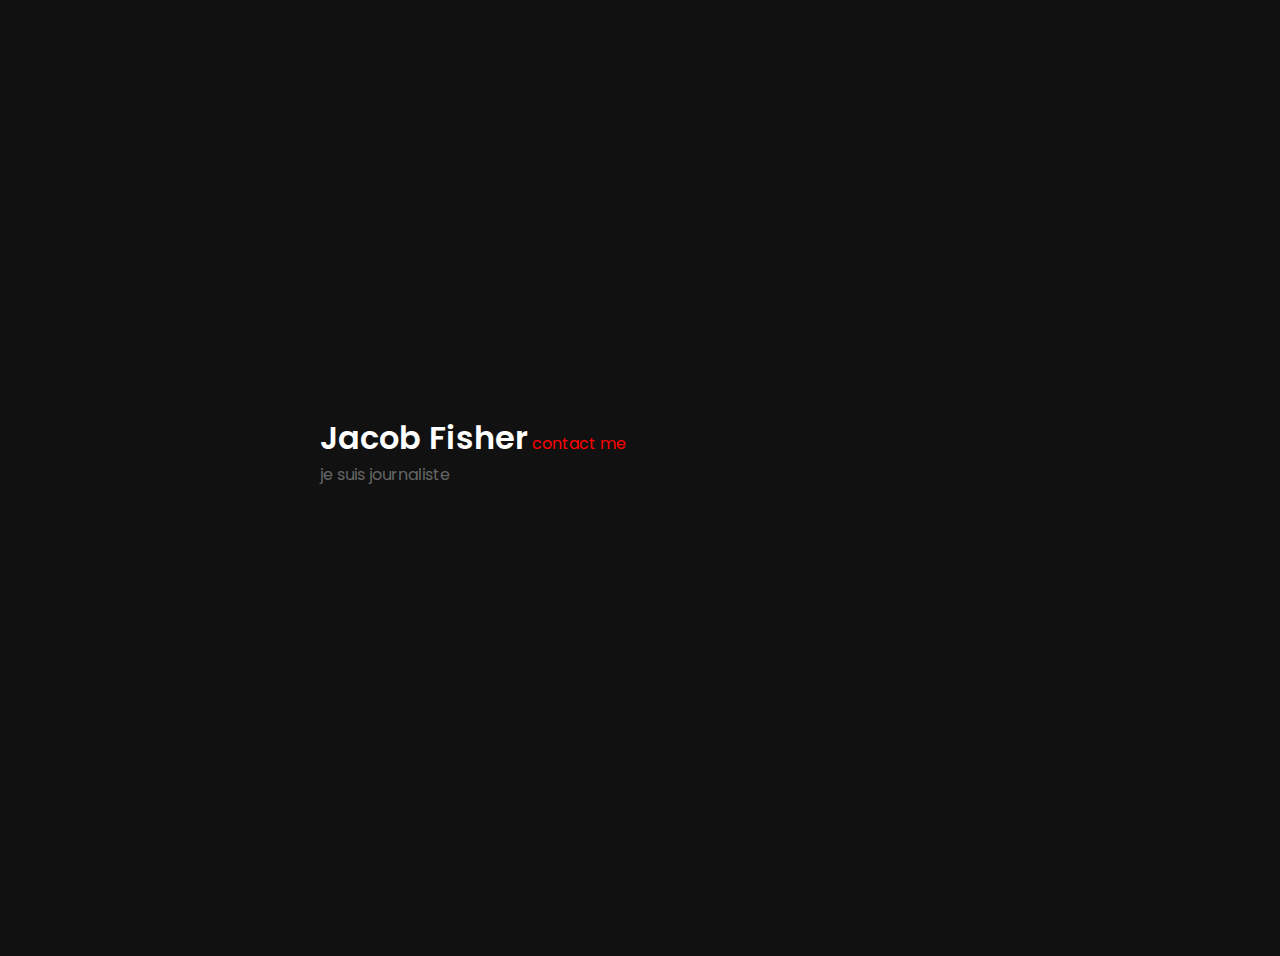
==== index.html @ db0469fe "init" ====
<!DOCTYPE html>
<html lang="en">
<head>
    <meta charset="UTF-8">
    <meta http-equiv="X-UA-Compatible" content="IE=edge">
    <meta name="viewport" content="width=device-width, initial-scale=1.0">
    <title>Jacob Fisher</title>
    <link rel="stylesheet" href="./styles/index.css">
</head>
<body>
    <main>
        <div class="wrapper">
            <div class="text">
                <h1>Jacob Fisher</h1>
                <span><a href="./me">contact me</a></span>
                <p>je suis journaliste</p>
            </div>
        </div>
    </main>
</body>
</html>
---- styles/index.css ----
@import url('https://fonts.googleapis.com/css2?family=Poppins:wght@200;400;600&display=swap');

body {
    background-color: #111;
    overflow-x: hidden;
    font-family: "Poppins", sans-serif;
    color: #fff;
}

main {
    height: 100vh;
    width: 100%;
    margin: 0 auto;
    padding: 20px;
    overflow: auto;
}

main div.wrapper {
    width: 50%;
    transform: translate(-50%, -50%);
    position: absolute;
    top: 50%;
    left: 50%;
    padding: 20px;
    overflow: auto;
}

.wrapper .text h1 {
    color: #fff;
    display: inline-block;
    font-weight: 600;
    left: 0%;
    position: relative;
    margin: 0;
}

.wrapper .text span a {
    color: hsl(0, 100%, 50%);
    text-decoration: none;
    transition-duration: 0.5s;
}

.wrapper .text span a:hover {
    color: #fff;
    margin-left: 1.5rem;
}

.wrapper .text p {
    margin: 0;
    color: #666;
}

.contact-page > .back, .contact-page > .main-wrapper {
    margin: 1rem;
    position: relative;
    display: flex;
}

.contact-page > .back {
    border-bottom: 1px solid #555;
    flex-flow: row nowrap;
    align-items: center;
    padding: 1rem 2rem 2rem 0;
    justify-content: flex-start;
}

.contact-page > .back::before {
    content: "";
    z-index: -1;
    border-bottom: 1px solid #777;
    top: 3px;
    right: 0;
    bottom: 3px;
    left: 0;
    position: absolute;
}

.contact-page > .back .back-link-wrapper {
    padding: 0.65rem 1rem;
    border-radius: 6px;
    background-color: rgb(61, 61, 255);
    transition-duration: 0.4s;
    margin-left: 1rem;
}

.contact-page > .back a {
    color: #fff;
    text-decoration: none;
}

.contact-page > .back .back-link-wrapper:hover {
    box-shadow: rgba(28, 28, 255, 0.582) 0px 4px 12px;
    margin-left: 0;
}

.contact-page > .back h1 {
    margin: 0 0 0 2rem;
}

.contact-page > .main-wrapper {
    flex-flow: row wrap;
    justify-content:space-around;
    align-items: flex-start;
    align-content: flex-start;
    gap: 30px;
    padding: 1rem;
    max-width: 1024px;
    margin: auto;
}

.contact-page > .main-wrapper .break {
    flex-basis: 100%;
}

.contact-page > .main-wrapper .card {
    /* flex-basis: calc(calc(50% - 30px) - 6rem); */
    /* flex: 1 1 0px; */
    background-color: #070707;
    box-shadow: rgba(0, 0, 0, 0.15) 1.95px 1.95px 2.6px;
    padding: 1rem 3rem;
    border-radius: 8px;
    color: #bbb;
    margin: 0 auto;
}

.contact-page > .main-wrapper .card .title {
    margin: 0;
    text-align: center;
    color: #fff;
    font-size: 1.75rem;
    border-bottom: 1px solid #666;
    padding-bottom: 0.5rem;
}

.contact-page > .main-wrapper .card a {
    text-decoration: none;
    color: #fff;
    transition-duration: 0.5s;
}

.contact-page > .main-wrapper .card a:hover {
    color:hsl(0, 100%, 50%);
}

.contact-page > .main-wrapper .card .highlight {
    text-align: center;
    padding: 1rem;
    background-color:rgba(61, 61, 255, 0.603);
    color: #fff;
    border-radius: 2px;
    display: block;
    margin: 1rem auto;
    transition-duration: 0.5s;
    width: calc(100% - 2rem);
}

.contact-page > .main-wrapper .card a.highlight:hover {
    color: #fff;
    border-radius: 25px;
    /* width: 50%; */
    background-color: rgb(61, 61, 255);
}

.contact-page > .main-wrapper .card i {
    margin-right: 0.5rem;
}

.contact-page > .main-wrapper .keybase-wrapper, .contact-page > .main-wrapper .email-wrapper {
    flex: 1 1 0px;
}

@media only screen and (min-width:650px) {
    .contact-page > .main-wrapper .socials-wrapper.card {
        flex-basis: calc(calc(50% - 30px) - 6rem);
    }
}

@media only screen and (max-width:651px){
    .contact-page > .main-wrapper .socials-wrapper.card {
        flex: 1 1 0px;
    }
}
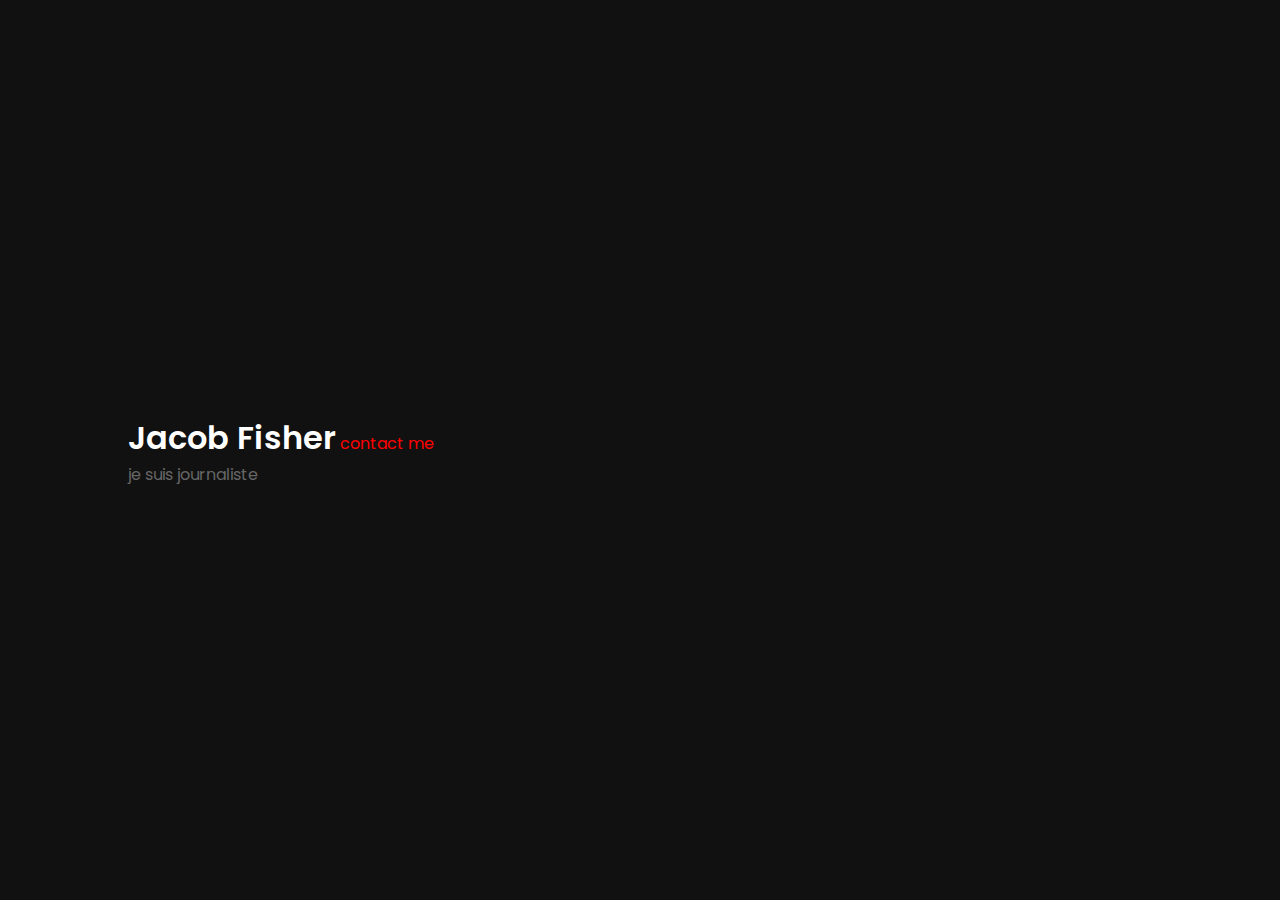
==== commit 4de3c7f5: "fixed overflow on homepage" ====
--- a/index.html
+++ b/index.html
@@ -8,14 +8,12 @@
     <link rel="stylesheet" href="./styles/index.css">
 </head>
 <body>
-    <main>
-        <div class="wrapper">
-            <div class="text">
-                <h1>Jacob Fisher</h1>
-                <span><a href="./me">contact me</a></span>
-                <p>je suis journaliste</p>
-            </div>
+    <div class="wrapper main-page">
+        <div class="text">
+            <h1>Jacob Fisher</h1>
+            <span><a href="./me">contact me</a></span>
+            <p>je suis journaliste</p>
         </div>
-    </main>
+    </div>
 </body>
 </html>--- a/styles/index.css
+++ b/styles/index.css
@@ -5,24 +5,19 @@
     overflow-x: hidden;
     font-family: "Poppins", sans-serif;
     color: #fff;
+    margin: 0;
 }
 
-main {
+.wrapper.main-page {
     height: 100vh;
     width: 100%;
-    margin: 0 auto;
-    padding: 20px;
-    overflow: auto;
+    overflow: none;
+    display: flex;
+    align-items: center;
 }
 
-main div.wrapper {
-    width: 50%;
-    transform: translate(-50%, -50%);
-    position: absolute;
-    top: 50%;
-    left: 50%;
-    padding: 20px;
-    overflow: auto;
+.wrapper .text {
+    margin: 0 10vw;
 }
 
 .wrapper .text h1 {
